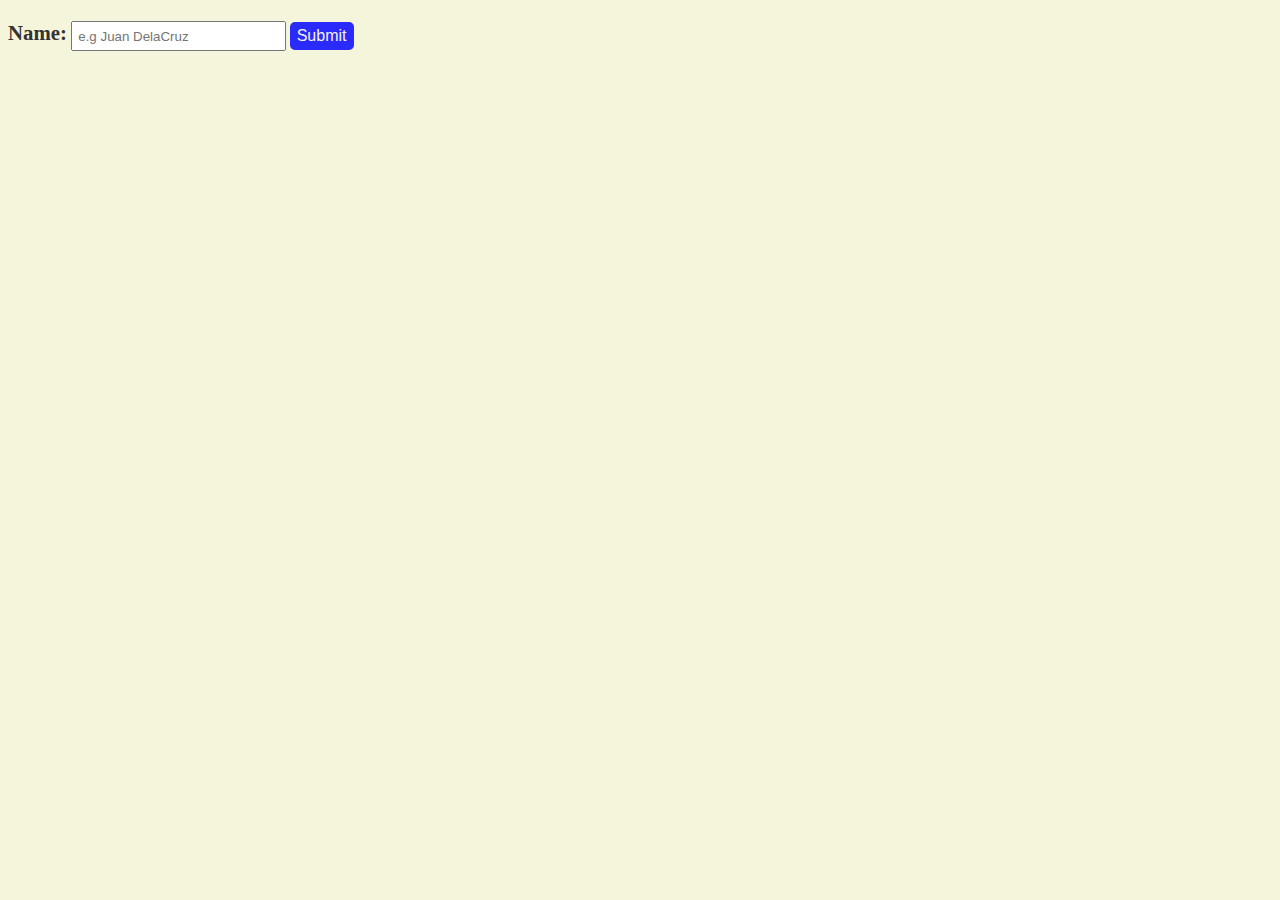
==== index.html @ 200b52b9 "Recap all that I learn ( JS )" ====
<!DOCTYPE html>
<html lang="en">

<head>
    <meta charset="UTF-8">
    <meta name="viewport" content="width=device-width, initial-scale=1.0">
    <link rel="stylesheet" href="css/style.css">
    <title>Practice - Day 1 | Recap</title>


</head>

<body>
    <h1 id="headerOutput"></h1>

    <div class="divInputs">
        <label for="Name">Name:</label>
        <input type="text" name="Name" id="Name" placeholder="e.g Juan DelaCruz" pattern=" /^[a-zA-Z0-9]{6,}$/"
            required>
        <button type="button" onclick="getName();">Submit</button>
    </div>

    <script src="js/index.js"></script>
</body>

</html>
---- css/style.css ----
input[type=text]:hover,
input[type=text]:focus {
    border: 2px solid seagreen;
}

input[type=text] {
    padding: .4em;
    width: 15em;
}

label {
    font-size: 1.3rem;
    color: #333;
    font-weight: bold;
}

button {
    border: none;
    background-color: #2a2afa;
    color: whitesmoke;
    padding: .3em;
    font-size: 1em;
    width: 4em;
    border-radius: 5px;
}
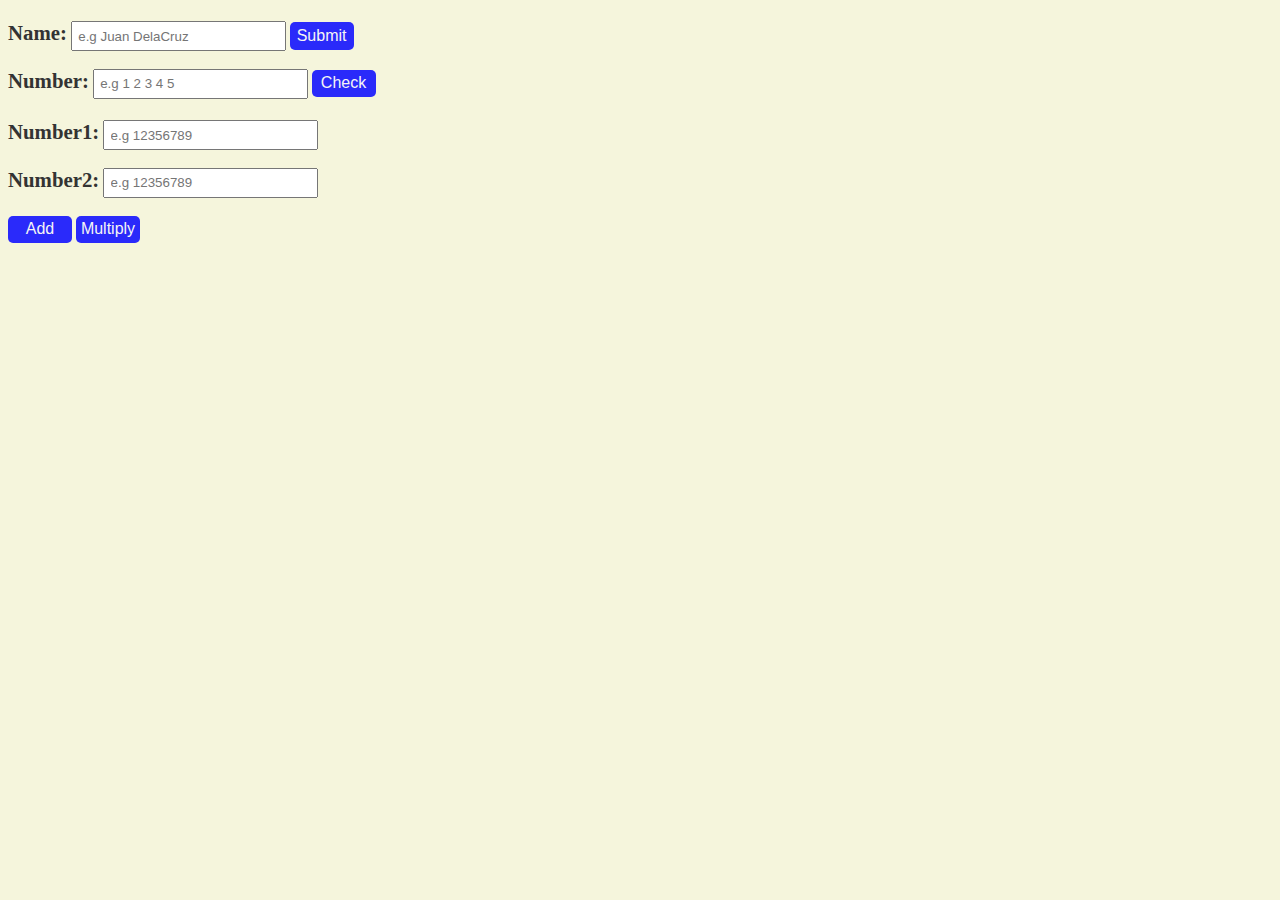
==== commit 8ffe5cc6: "In this code, I add the ability to calculate basic Math Problems" ====
--- a/index.html
+++ b/index.html
@@ -20,6 +20,29 @@
         <button type="button" onclick="getName();">Submit</button>
     </div>
 
+    <br>
+
+    <div class="divInputs">
+        <label for="Number">Number:</label>
+        <input type="number" name="Number" id="Number" placeholder="e.g 1 2 3 4 5" pattern=" /^[a-zA-Z0-9]{6,}$/"
+            required>
+        <button type="button" onclick="getNum();">Check</button>
+    </div>
+    <h1 id="headerOutput2"></h1>
+
+    <div class="Div1">
+        <label for="number1">Number1:</label>
+        <input type="number" name="num1" id="number1" placeholder="e.g 12356789">
+        <br><br>
+        <label for="number2">Number2:</label>
+        <input type="number" name="num1" id="number2" placeholder="e.g 12356789">
+        <br><br>
+        <button type="button" onclick="getSum();">Add</button>
+        <button type="button" onclick="getquotient();">Multiply</button>
+
+        <h1 id="sumResult"></h1>
+    </div>
+
     <script src="js/index.js"></script>
 </body>
 
--- a/css/style.css
+++ b/css/style.css
@@ -22,4 +22,15 @@
     font-size: 1em;
     width: 4em;
     border-radius: 5px;
+}
+
+
+input[type=number]:hover,
+input[type=number]:focus {
+    border: 2px solid seagreen;
+}
+
+input[type=number] {
+    padding: .4em;
+    width: 15em;
 }